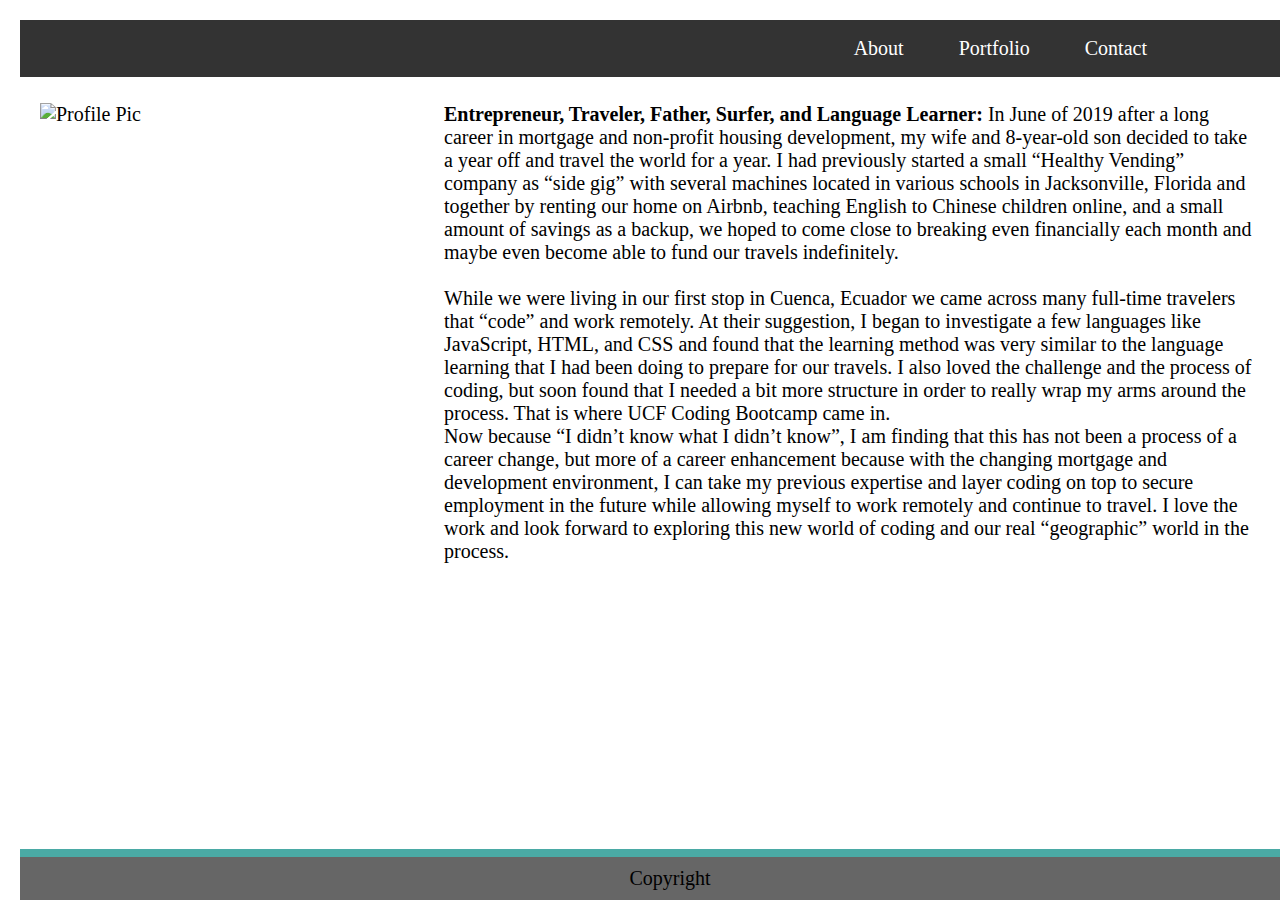
==== index.html @ 64cee111 "Made several file changes currently at 80%" ====
<!DOCTYPE html>
<html lang="en">
    <head>
        <meta charset="utf-8">
        <title>Homework assignment 1 Personal BIO</title>
        <link rel="stylesheet" href="Assets/CSS/Style.css">
    </head>
    
    <body>
    <div id="wholepage">
        <header>
            <div class="header-left">Matthew Bowler</div>
         
            <div class="header-right">
                <div class="container">
                    <nav>
                        <a href="#">About</a>
                        <a href="#">Portfolio</a>
                        <a href="#">Contact</a>
                    </nav>
                </div>
            </div>      
        
        </header>
            

        <div id="ABOUT">ABOUT</div>
        <img src="assets/images/Matt Profile Pic.jpg" alt="Profile Pic" width="384" height="488" class="float Left">
        
       
    <p><strong>Entrepreneur, Traveler, Father, Surfer, and Language Learner:</strong>
        
        In June of 2019 after a long career in mortgage and non-profit housing development, my wife and 8-year-old son decided to take a year off and travel the world for a year. I had previously started a small “Healthy Vending” company as “side gig” with several machines located in various schools in Jacksonville, Florida and together by renting our home on Airbnb, teaching English to Chinese children online, and a small amount of savings as a backup, we hoped to come close to breaking even financially each month and maybe even become able to fund our travels indefinitely. 
    <br>
    <br>
        While we were living in our first stop in Cuenca, Ecuador we came across many full-time travelers that “code” and work remotely. At their suggestion, I began to investigate a few languages like JavaScript, HTML, and CSS and found that the learning method was very similar to the language learning that I had been doing to prepare for our travels. I also loved the challenge and the process of coding, but soon found that I needed a bit more structure in order to really wrap my arms around the process. That is where UCF Coding Bootcamp came in. 
    <br>    
        Now because “I didn’t know what I didn’t know”, I am finding that this has not been a process of a career change, but more of a career enhancement because with the changing mortgage and development environment, I can take my previous expertise and layer coding on top to secure employment in the future while allowing myself to work remotely and continue to travel. I love the work and look forward to exploring this new world of coding and our real “geographic” world in the process.  
    </p>
      
    <footer>Copyright</footer>
    </div>
</body>
</html>
---- Assets/CSS/Style.css ----
/**
 * CSS FOR BIO HOMEWORK
 **/
 body {
  min-height: 100%;
  position: relative;
  margin: 20px;
   padding: 30;
   font-family: Arial, Helvetica, sans-serif;
   font-size: 20px;
   background-color: #ffffff;
   background-image: url(/assets/images/spikes.png);
   background-repeat: repeat-y;
   border-color: #dddddd;
   font-family: Georgia, 'Times New Roman', Times, serif
 } 
 
 header {  
  background-color: #ffffff;
  border-color: #cccccc;
  padding: 30;
  font-size: 30;
}
.header-left {
  text-align: center;
  position: fixed;
  background: #4aaaa5;
  padding: 10px 0;
  color: #eee; 
}


.header-right { 
  text-align: right;
  width: 100%;
  position: fixed;        
  background: #333;
  padding: 10px 0;
  color: #eee;
}
.fixed-header {
  top: 0;
} 
.container {
  width: 80%;
  margin: 0 auto; 
}
nav a{
  color: #fff;
  text-decoration: none;
  padding: 7px 25px;
  display: inline-block;
}
 img {
    float: left;
    padding: 20px;
  }

  #ABOUT {
    margin-top: 0;
    width: 33.33%;
    padding: 20px;
    color: #30948D;
    
}
  footer {
    position: fixed;
    width: 100%;
    padding: 10px;
    background: #666666;
    text-align: center;
    border-top: 8px solid #4aaaa5;
    bottom: 0;
  }
  #wholepage{
    widows: 960px;
    margin-left: auto;
    margin-right: auto;
  }
  .row {
    display: grid;
    flex-direction: row;
    flex-wrap: wrap;
    position: relative;
    max-width: 25%;
    height: auto;
    padding: 30px;

  }
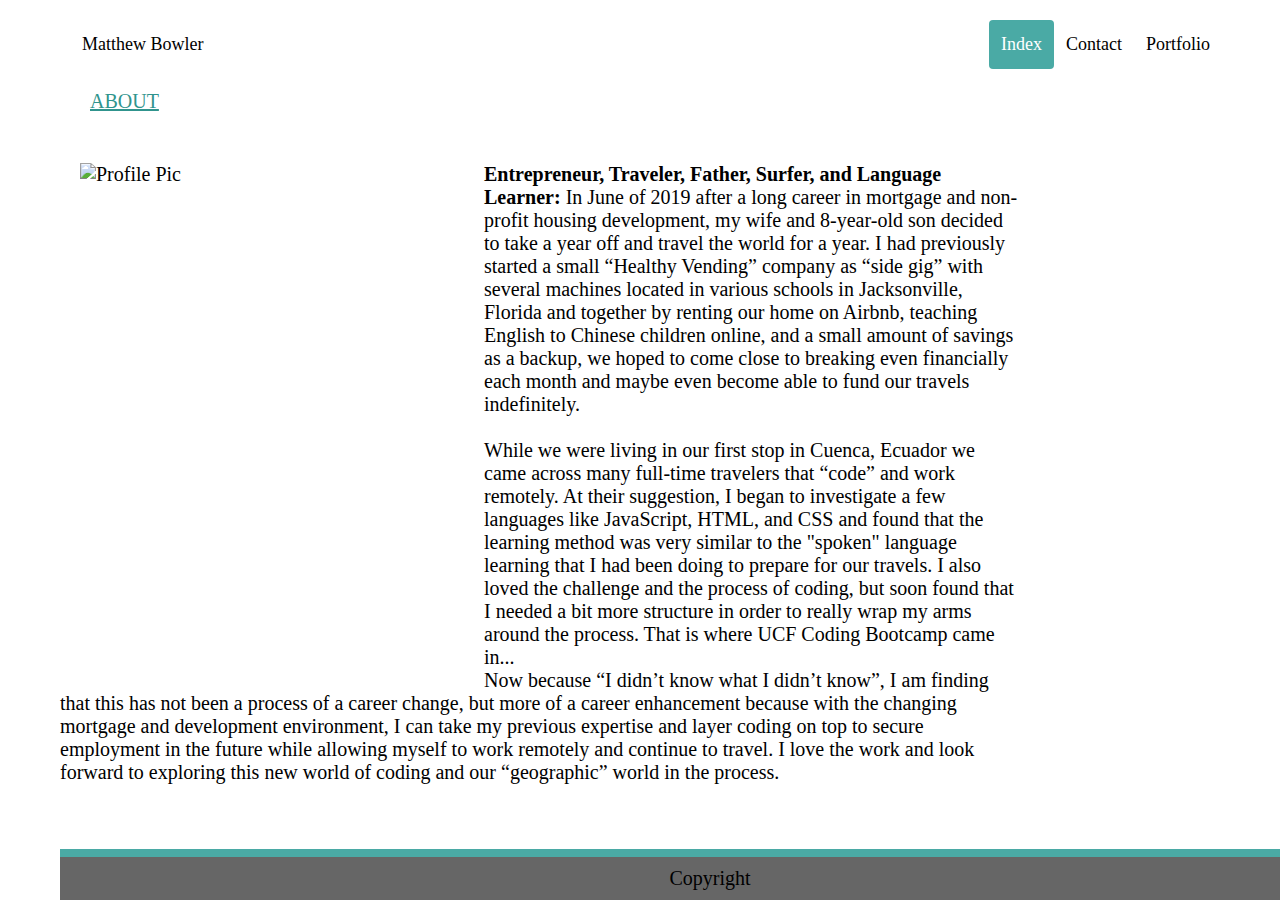
==== commit b6ea4b8c: "Some minor formatting tweaks" ====
--- a/index.html
+++ b/index.html
@@ -7,21 +7,14 @@
     </head>
     
     <body>
-    <div id="wholepage">
-        <header>
-            <div class="header-left">Matthew Bowler</div>
-         
+        <div class="header">
+            <a href="#default" class="name">Matthew Bowler</a>
             <div class="header-right">
-                <div class="container">
-                    <nav>
-                        <a href="#">About</a>
-                        <a href="#">Portfolio</a>
-                        <a href="#">Contact</a>
-                    </nav>
-                </div>
-            </div>      
-        
-        </header>
+              <a class="active" href="#index">Index</a>
+              <a href="#contact">Contact</a>
+              <a href="#portfolio">Portfolio</a>
+            </div>
+          </div>
             
 
         <div id="ABOUT">ABOUT</div>
@@ -33,9 +26,9 @@
         In June of 2019 after a long career in mortgage and non-profit housing development, my wife and 8-year-old son decided to take a year off and travel the world for a year. I had previously started a small “Healthy Vending” company as “side gig” with several machines located in various schools in Jacksonville, Florida and together by renting our home on Airbnb, teaching English to Chinese children online, and a small amount of savings as a backup, we hoped to come close to breaking even financially each month and maybe even become able to fund our travels indefinitely. 
     <br>
     <br>
-        While we were living in our first stop in Cuenca, Ecuador we came across many full-time travelers that “code” and work remotely. At their suggestion, I began to investigate a few languages like JavaScript, HTML, and CSS and found that the learning method was very similar to the language learning that I had been doing to prepare for our travels. I also loved the challenge and the process of coding, but soon found that I needed a bit more structure in order to really wrap my arms around the process. That is where UCF Coding Bootcamp came in. 
+        While we were living in our first stop in Cuenca, Ecuador we came across many full-time travelers that “code” and work remotely. At their suggestion, I began to investigate a few languages like JavaScript, HTML, and CSS and found that the learning method was very similar to the "spoken" language learning that I had been doing to prepare for our travels. I also loved the challenge and the process of coding, but soon found that I needed a bit more structure in order to really wrap my arms around the process. That is where UCF Coding Bootcamp came in... 
     <br>    
-        Now because “I didn’t know what I didn’t know”, I am finding that this has not been a process of a career change, but more of a career enhancement because with the changing mortgage and development environment, I can take my previous expertise and layer coding on top to secure employment in the future while allowing myself to work remotely and continue to travel. I love the work and look forward to exploring this new world of coding and our real “geographic” world in the process.  
+        Now because “I didn’t know what I didn’t know”, I am finding that this has not been a process of a career change, but more of a career enhancement because with the changing mortgage and development environment, I can take my previous expertise and layer coding on top to secure employment in the future while allowing myself to work remotely and continue to travel. I love the work and look forward to exploring this new world of coding and our “geographic” world in the process.  
     </p>
       
     <footer>Copyright</footer>
--- a/Assets/CSS/Style.css
+++ b/Assets/CSS/Style.css
@@ -1,56 +1,78 @@
 
 /**
- * CSS FOR BIO HOMEWORK
+ * CSS FOR BIO HOMEWORK- In the Body I still cannot get the background image to function
  **/
  body {
   min-height: 100%;
   position: relative;
-  margin: 20px;
-   padding: 30;
+  max-width: 960px; 
+  margin: 30px;
+   padding: 30px;
    font-family: Arial, Helvetica, sans-serif;
    font-size: 20px;
    background-color: #ffffff;
-   background-image: url(/assets/images/spikes.png);
+   background-image: url("/assets/images/spikes.png");
    background-repeat: repeat-y;
+   background-attachment: fixed;
    border-color: #dddddd;
    font-family: Georgia, 'Times New Roman', Times, serif
  } 
- 
- header {  
+ /*My header is broken up into 2 parts- My name on the left and links on the right*/
+.header {
+  position: fixed;
+  width: 90%;
+  font-family: Georgia, 'Times New Roman', Times, serif;
+  overflow: hidden;
   background-color: #ffffff;
+  padding: 20px 10px;
   border-color: #cccccc;
-  padding: 30;
-  font-size: 30;
+  top: 0;
 }
-.header-left {
+
+img {
+  float: left;
+  margin: 20px;
+}
+
+.header a {
+  float: left;
+  color: black;
   text-align: center;
-  position: fixed;
-  background: #4aaaa5;
-  padding: 10px 0;
-  color: #eee; 
+  padding: 12px;
+  text-decoration: none;
+  font-size: 18px;
+  line-height: 25px;
+  border-radius: 4px;
+  background-color: #ffffff;
+  
 }
 
 
-.header-right { 
-  text-align: right;
-  width: 100%;
-  position: fixed;        
-  background: #333;
-  padding: 10px 0;
-  color: #eee;
+.header a.logo {
+  font-size: 25px;
+  font-weight: bold;
+  background-color: #4aaaa5;
 }
-.fixed-header {
-  top: 0;
-} 
-.container {
-  width: 80%;
-  margin: 0 auto; 
+
+/* Change color with mouse-over */
+.header a:hover {
+  background-color: red;
+  color: black;
 }
-nav a{
-  color: #fff;
-  text-decoration: none;
-  padding: 7px 25px;
-  display: inline-block;
+
+/* having trouble getting active link to change with the page*/
+.header a.active {
+  background-color: #4aaaa5;
+  color: white;
+}
+
+.header-right {
+  float: right;
+}
+
+  .header-left {
+    float: none;
+  }
 }
  img {
     float: left;
@@ -58,11 +80,29 @@
   }
 
   #ABOUT {
+    text-decoration: underline;
     margin-top: 0;
     width: 33.33%;
-    padding: 20px;
+    padding: 30px;
     color: #30948D;
+    font-size: 50;
+  }
+
+    #PORTFOLIO {
+      text-decoration: underline;
+      margin-top: 10;
+      width: 33.33%;
+      padding: 40px;
+      color: #30948D;
+      font-size: 50;
+}
     
+    #CONTACT {
+    margin-top: 10;
+    width: 33.33%;
+    padding: 40px;
+    color: #30948D;
+    font-size: 50;
 }
   footer {
     position: fixed;
@@ -86,6 +126,36 @@
     max-width: 25%;
     height: auto;
     padding: 30px;
+}
+ /*This is the Contact Page*/
+input[type=text], select, textarea {
+  width: 100%; 
+  max-height: 0;
+  padding: 25px; 
+  border-radius: 4px; 
+  box-sizing: border-box; 
+  margin-top: 20px; 
+  margin-bottom: 20px; 
+ 
+}
 
-  }
-  +input[type=submit] {
+  background-color: #4aaaa5;
+  color: white;
+  padding: 20px 20px;
+  border: none;
+  border-radius: 4px;
+  cursor: pointer;
+}
+
+input[type=submit]:hover {
+  background-color: #4aaaa5;
+}
+
+
+.contact {
+  position: fixed;
+  border-radius: 10px;
+  padding: 10px;
+  align-content: center;
+}
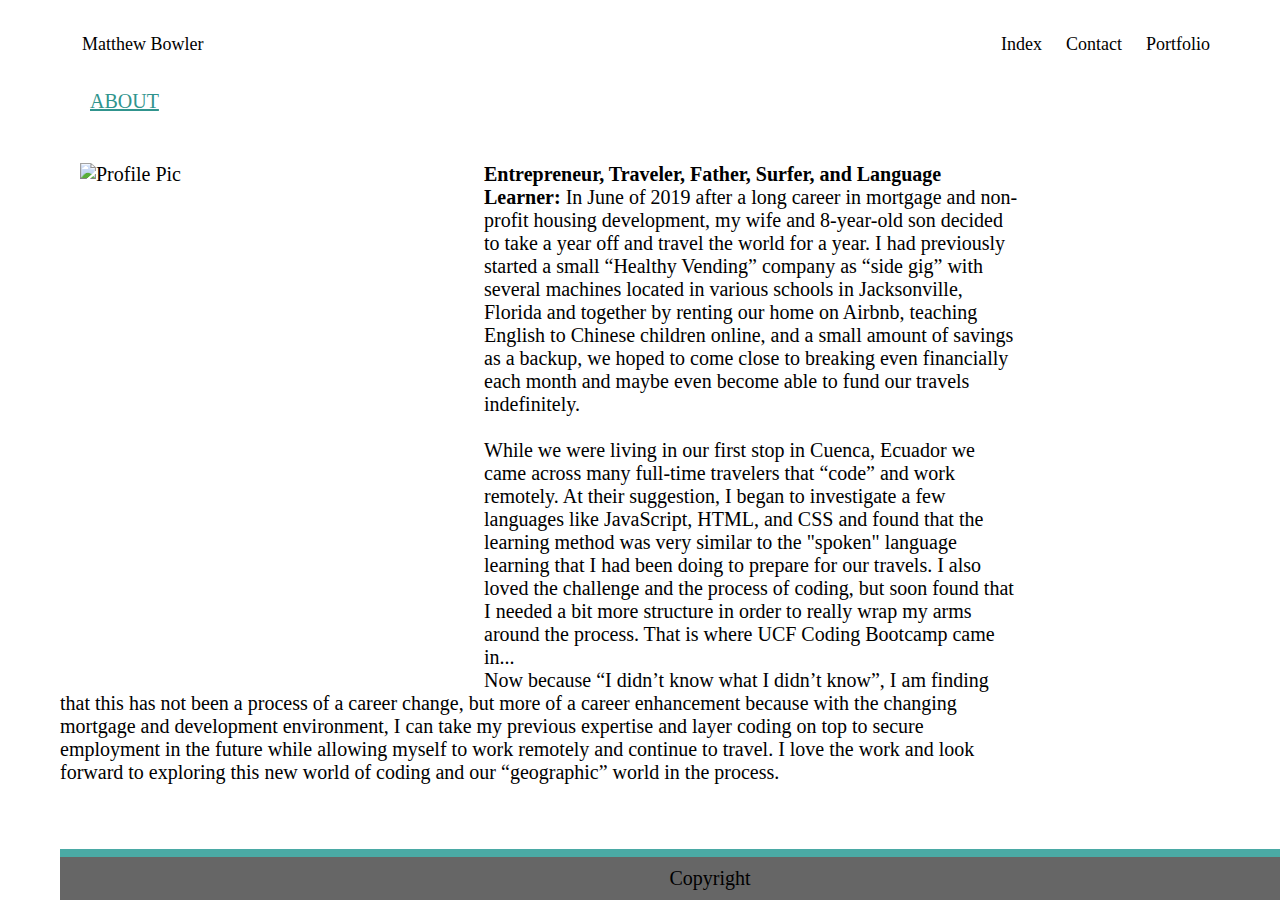
==== commit ba69e80c: "header link correction" ====
--- a/index.html
+++ b/index.html
@@ -10,9 +10,10 @@
         <div class="header">
             <a href="#default" class="name">Matthew Bowler</a>
             <div class="header-right">
-              <a class="active" href="#index">Index</a>
-              <a href="#contact">Contact</a>
-              <a href="#portfolio">Portfolio</a>
+              <a class="active"></a> 
+              <a href="#index.html">Index</a>
+              <a href="#contact.html">Contact</a>
+              <a href="#portfolio.html">Portfolio</a>
             </div>
           </div>
             
--- a/Assets/CSS/Style.css
+++ b/Assets/CSS/Style.css
@@ -47,7 +47,6 @@
   
 }
 
-
 .header a.logo {
   font-size: 25px;
   font-weight: bold;
@@ -62,8 +61,8 @@
 
 /* having trouble getting active link to change with the page*/
 .header a.active {
-  background-color: #4aaaa5;
-  color: white;
+  background-color: #ffffff;
+  color: black;
 }
 
 .header-right {
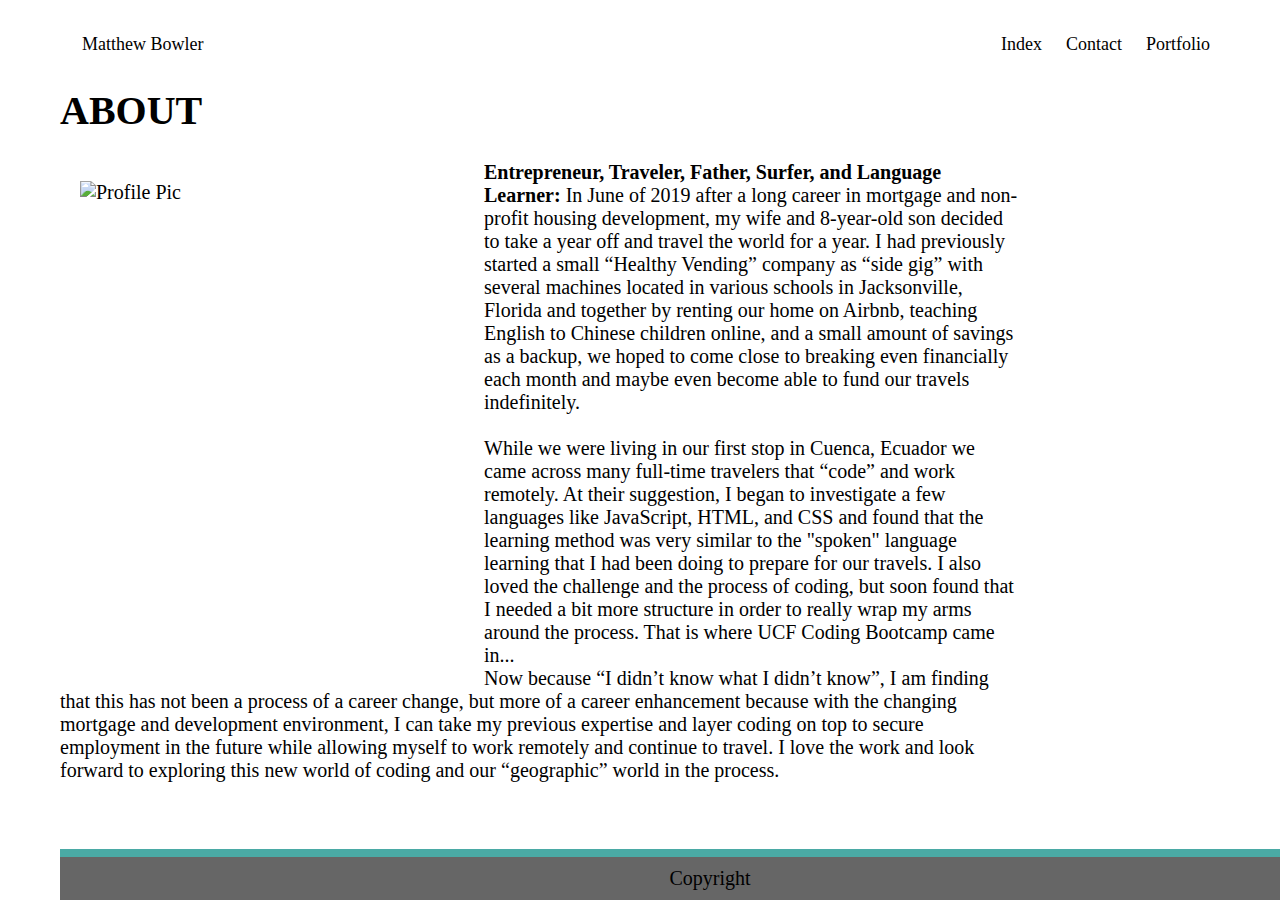
==== commit 5f628274: "small header changes" ====
--- a/index.html
+++ b/index.html
@@ -1,38 +1,55 @@
 <!DOCTYPE html>
 <html lang="en">
-    <head>
-        <meta charset="utf-8">
-        <title>Homework assignment 1 Personal BIO</title>
-        <link rel="stylesheet" href="Assets/CSS/Style.css">
-    </head>
-    
-    <body>
-        <div class="header">
-            <a href="#default" class="name">Matthew Bowler</a>
-            <div class="header-right">
-              <a class="active"></a> 
-              <a href="#index.html">Index</a>
-              <a href="#contact.html">Contact</a>
-              <a href="#portfolio.html">Portfolio</a>
-            </div>
-          </div>
-            
 
-        <div id="ABOUT">ABOUT</div>
-        <img src="assets/images/Matt Profile Pic.jpg" alt="Profile Pic" width="384" height="488" class="float Left">
-        
-       
+<head>
+    <meta charset="utf-8">
+    <title>Homework assignment 1 Personal BIO</title>
+    <link rel="stylesheet" href="Assets/CSS/Style.css">
+</head>
+
+<body>
+    <div class="header">
+        <a href="#default" class="name">Matthew Bowler</a>
+        <div class="header-right">
+            <a class="active"></a>
+            <a href="#index.html">Index</a>
+            <a href="#contact.html">Contact</a>
+            <a href="#portfolio.html">Portfolio</a>
+        </div>
+    </div>
+    <div id="ABOUT ME">
+        <h1>ABOUT</h1>
+    </div>
+    <img src="../Basic-Portfolio/Assets/Images/MattProfilePic.jpg" alt="Profile Pic" width="384" height="488"
+        class="float Left">
+
+
     <p><strong>Entrepreneur, Traveler, Father, Surfer, and Language Learner:</strong>
-        
-        In June of 2019 after a long career in mortgage and non-profit housing development, my wife and 8-year-old son decided to take a year off and travel the world for a year. I had previously started a small “Healthy Vending” company as “side gig” with several machines located in various schools in Jacksonville, Florida and together by renting our home on Airbnb, teaching English to Chinese children online, and a small amount of savings as a backup, we hoped to come close to breaking even financially each month and maybe even become able to fund our travels indefinitely. 
-    <br>
-    <br>
-        While we were living in our first stop in Cuenca, Ecuador we came across many full-time travelers that “code” and work remotely. At their suggestion, I began to investigate a few languages like JavaScript, HTML, and CSS and found that the learning method was very similar to the "spoken" language learning that I had been doing to prepare for our travels. I also loved the challenge and the process of coding, but soon found that I needed a bit more structure in order to really wrap my arms around the process. That is where UCF Coding Bootcamp came in... 
-    <br>    
-        Now because “I didn’t know what I didn’t know”, I am finding that this has not been a process of a career change, but more of a career enhancement because with the changing mortgage and development environment, I can take my previous expertise and layer coding on top to secure employment in the future while allowing myself to work remotely and continue to travel. I love the work and look forward to exploring this new world of coding and our “geographic” world in the process.  
+
+        In June of 2019 after a long career in mortgage and non-profit housing development, my wife and 8-year-old son
+        decided to take a year off and travel the world for a year. I had previously started a small “Healthy Vending”
+        company as “side gig” with several machines located in various schools in Jacksonville, Florida and together by
+        renting our home on Airbnb, teaching English to Chinese children online, and a small amount of savings as a
+        backup, we hoped to come close to breaking even financially each month and maybe even become able to fund our
+        travels indefinitely.
+        <br>
+        <br>
+        While we were living in our first stop in Cuenca, Ecuador we came across many full-time travelers that “code”
+        and work remotely. At their suggestion, I began to investigate a few languages like JavaScript, HTML, and CSS
+        and found that the learning method was very similar to the "spoken" language learning that I had been doing to
+        prepare for our travels. I also loved the challenge and the process of coding, but soon found that I needed a
+        bit more structure in order to really wrap my arms around the process. That is where UCF Coding Bootcamp came
+        in...
+        <br>
+        Now because “I didn’t know what I didn’t know”, I am finding that this has not been a process of a career
+        change, but more of a career enhancement because with the changing mortgage and development environment, I can
+        take my previous expertise and layer coding on top to secure employment in the future while allowing myself to
+        work remotely and continue to travel. I love the work and look forward to exploring this new world of coding and
+        our “geographic” world in the process.
     </p>
-      
+
     <footer>Copyright</footer>
     </div>
 </body>
+
 </html>--- a/Assets/CSS/Style.css
+++ b/Assets/CSS/Style.css
@@ -11,7 +11,7 @@
    font-family: Arial, Helvetica, sans-serif;
    font-size: 20px;
    background-color: #ffffff;
-   background-image: url("/assets/images/spikes.png");
+   background-image: url("../Basic-Portfolio/Assets/Images/spikes.png");
    background-repeat: repeat-y;
    background-attachment: fixed;
    border-color: #dddddd;
@@ -102,6 +102,7 @@
     padding: 40px;
     color: #30948D;
     font-size: 50;
+  
 }
   footer {
     position: fixed;
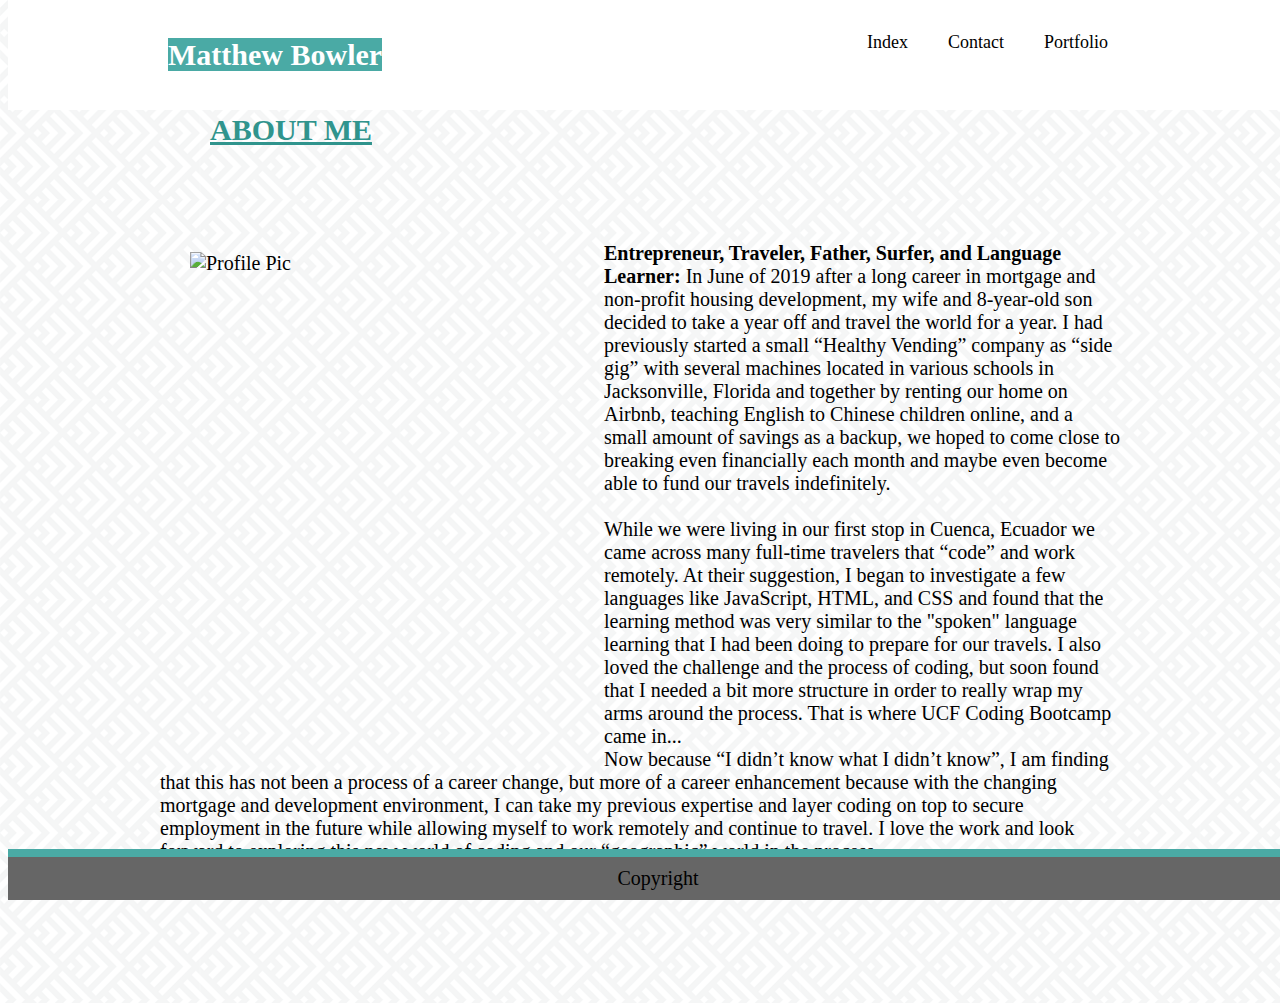
==== commit 03108df9: "change linking page" ====
--- a/index.html
+++ b/index.html
@@ -9,45 +9,63 @@
 
 <body>
     <div class="header">
-        <a href="#default" class="name">Matthew Bowler</a>
-        <div class="header-right">
-            <a class="active"></a>
-            <a href="#index.html">Index</a>
-            <a href="#contact.html">Contact</a>
-            <a href="#portfolio.html">Portfolio</a>
+    <div class="container">
+            <span class="name">Matthew Bowler</span>
+            <nav class="header-right">
+                <a class="active"></a>
+                <a href="#index.html">Index</a>
+                <a href="#contact.html">Contact</a>
+                <a href="#portfolio.html">Portfolio</a>
+            </nav>
         </div>
-    </div>
-    <div id="ABOUT ME">
-        <h1>ABOUT</h1>
-    </div>
-    <img src="../Basic-Portfolio/Assets/Images/MattProfilePic.jpg" alt="Profile Pic" width="384" height="488"
-        class="float Left">
+        </div>
+        <div class="main">
+            <div class="container">
+        <div id="ABOUT">
+            <h2>ABOUT ME</h2>
+        </div>
+
+        <img src="../Basic-Portfolio/Assets/Images/MattProfilePic.jpg" alt="Profile Pic" width="384" height="488"
+            class="float Left">
 
 
-    <p><strong>Entrepreneur, Traveler, Father, Surfer, and Language Learner:</strong>
+        <p><strong>Entrepreneur, Traveler, Father, Surfer, and Language Learner:</strong>
 
-        In June of 2019 after a long career in mortgage and non-profit housing development, my wife and 8-year-old son
-        decided to take a year off and travel the world for a year. I had previously started a small “Healthy Vending”
-        company as “side gig” with several machines located in various schools in Jacksonville, Florida and together by
-        renting our home on Airbnb, teaching English to Chinese children online, and a small amount of savings as a
-        backup, we hoped to come close to breaking even financially each month and maybe even become able to fund our
-        travels indefinitely.
-        <br>
-        <br>
-        While we were living in our first stop in Cuenca, Ecuador we came across many full-time travelers that “code”
-        and work remotely. At their suggestion, I began to investigate a few languages like JavaScript, HTML, and CSS
-        and found that the learning method was very similar to the "spoken" language learning that I had been doing to
-        prepare for our travels. I also loved the challenge and the process of coding, but soon found that I needed a
-        bit more structure in order to really wrap my arms around the process. That is where UCF Coding Bootcamp came
-        in...
-        <br>
-        Now because “I didn’t know what I didn’t know”, I am finding that this has not been a process of a career
-        change, but more of a career enhancement because with the changing mortgage and development environment, I can
-        take my previous expertise and layer coding on top to secure employment in the future while allowing myself to
-        work remotely and continue to travel. I love the work and look forward to exploring this new world of coding and
-        our “geographic” world in the process.
-    </p>
-
+            In June of 2019 after a long career in mortgage and non-profit housing development, my wife and 8-year-old
+            son
+            decided to take a year off and travel the world for a year. I had previously started a small “Healthy
+            Vending”
+            company as “side gig” with several machines located in various schools in Jacksonville, Florida and together
+            by
+            renting our home on Airbnb, teaching English to Chinese children online, and a small amount of savings as a
+            backup, we hoped to come close to breaking even financially each month and maybe even become able to fund
+            our
+            travels indefinitely.
+            <br>
+            <br>
+            While we were living in our first stop in Cuenca, Ecuador we came across many full-time travelers that
+            “code”
+            and work remotely. At their suggestion, I began to investigate a few languages like JavaScript, HTML, and
+            CSS
+            and found that the learning method was very similar to the "spoken" language learning that I had been doing
+            to
+            prepare for our travels. I also loved the challenge and the process of coding, but soon found that I needed
+            a
+            bit more structure in order to really wrap my arms around the process. That is where UCF Coding Bootcamp
+            came
+            in...
+            <br>
+            Now because “I didn’t know what I didn’t know”, I am finding that this has not been a process of a career
+            change, but more of a career enhancement because with the changing mortgage and development environment, I
+            can
+            take my previous expertise and layer coding on top to secure employment in the future while allowing myself
+            to
+            work remotely and continue to travel. I love the work and look forward to exploring this new world of coding
+            and
+            our “geographic” world in the process.
+        </p>
+    </div>
+    </div>
     <footer>Copyright</footer>
     </div>
 </body>
--- a/Assets/CSS/Style.css
+++ b/Assets/CSS/Style.css
@@ -1,44 +1,53 @@
 
 /**
- * CSS FOR BIO HOMEWORK- In the Body I still cannot get the background image to function
+ * CSS FOR BIO HOMEWORK- 
  **/
+ 
+ #wholepage{
+  widows: 960px;
+  margin-left: auto;
+  margin-right: auto;
+}
  body {
   min-height: 100%;
   position: relative;
-  max-width: 960px; 
-  margin: 30px;
-   padding: 30px;
    font-family: Arial, Helvetica, sans-serif;
    font-size: 20px;
    background-color: #ffffff;
-   background-image: url("../Basic-Portfolio/Assets/Images/spikes.png");
-   background-repeat: repeat-y;
-   background-attachment: fixed;
+   background-image: url("../Images/spikes.png");
    border-color: #dddddd;
    font-family: Georgia, 'Times New Roman', Times, serif
  } 
+ .container {
+   width: 100%;
+   max-width: 960px;
+   margin: 0 auto;
+   padding: 10px;
+ }
+ 
+ 
  /*My header is broken up into 2 parts- My name on the left and links on the right*/
 .header {
   position: fixed;
-  width: 90%;
+  width: 100%;
   font-family: Georgia, 'Times New Roman', Times, serif;
   overflow: hidden;
   background-color: #ffffff;
-  padding: 20px 10px;
+  padding: 0px 0px;
   border-color: #cccccc;
   top: 0;
 }
 
 img {
   float: left;
-  margin: 20px;
+  margin: 30px;
 }
 
 .header a {
   float: left;
   color: black;
   text-align: center;
-  padding: 12px;
+  padding: 20px;
   text-decoration: none;
   font-size: 18px;
   line-height: 25px;
@@ -46,9 +55,23 @@
   background-color: #ffffff;
   
 }
+.name {
+  font-size: 30px;
+  font-weight: bold;
+  color: #ffffff;
+  background-color: #4aaaa5; 
+  height: 90px;
+  line-height: 90px;
+  width: 300px;
+  text-align:center;
+}
+.main {
+  padding: 20px;
+  margin: 0 0 90px;
 
+}
 .header a.logo {
-  font-size: 25px;
+  font-size: 20px;
   font-weight: bold;
   background-color: #4aaaa5;
 }
@@ -82,42 +105,29 @@
     text-decoration: underline;
     margin-top: 0;
     width: 33.33%;
-    padding: 30px;
+    padding: 50px;
     color: #30948D;
-    font-size: 50;
+    font-size: 15;
   }
 
     #PORTFOLIO {
       text-decoration: underline;
-      margin-top: 10;
+      margin-top: 0;
       width: 33.33%;
-      padding: 40px;
+      padding: 20px;
       color: #30948D;
-      font-size: 50;
+      font-size: 15;
 }
     
     #CONTACT {
-    margin-top: 10;
+      text-decoration: underline;
+      margin-top: 0;
     width: 33.33%;
-    padding: 40px;
+    padding: 20px;
     color: #30948D;
-    font-size: 50;
-  
-}
-  footer {
-    position: fixed;
-    width: 100%;
-    padding: 10px;
-    background: #666666;
-    text-align: center;
-    border-top: 8px solid #4aaaa5;
-    bottom: 0;
+    font-size: 15;
   }
-  #wholepage{
-    widows: 960px;
-    margin-left: auto;
-    margin-right: auto;
-  }
+
   .row {
     display: grid;
     flex-direction: row;
@@ -152,10 +162,12 @@
   background-color: #4aaaa5;
 }
 
-
-.contact {
+footer {
   position: fixed;
-  border-radius: 10px;
+  width: 100%;
   padding: 10px;
-  align-content: center;
-}
+  background: #666666;
+  text-align: center;
+  border-top: 8px solid #4aaaa5;
+  bottom: 0;
+}  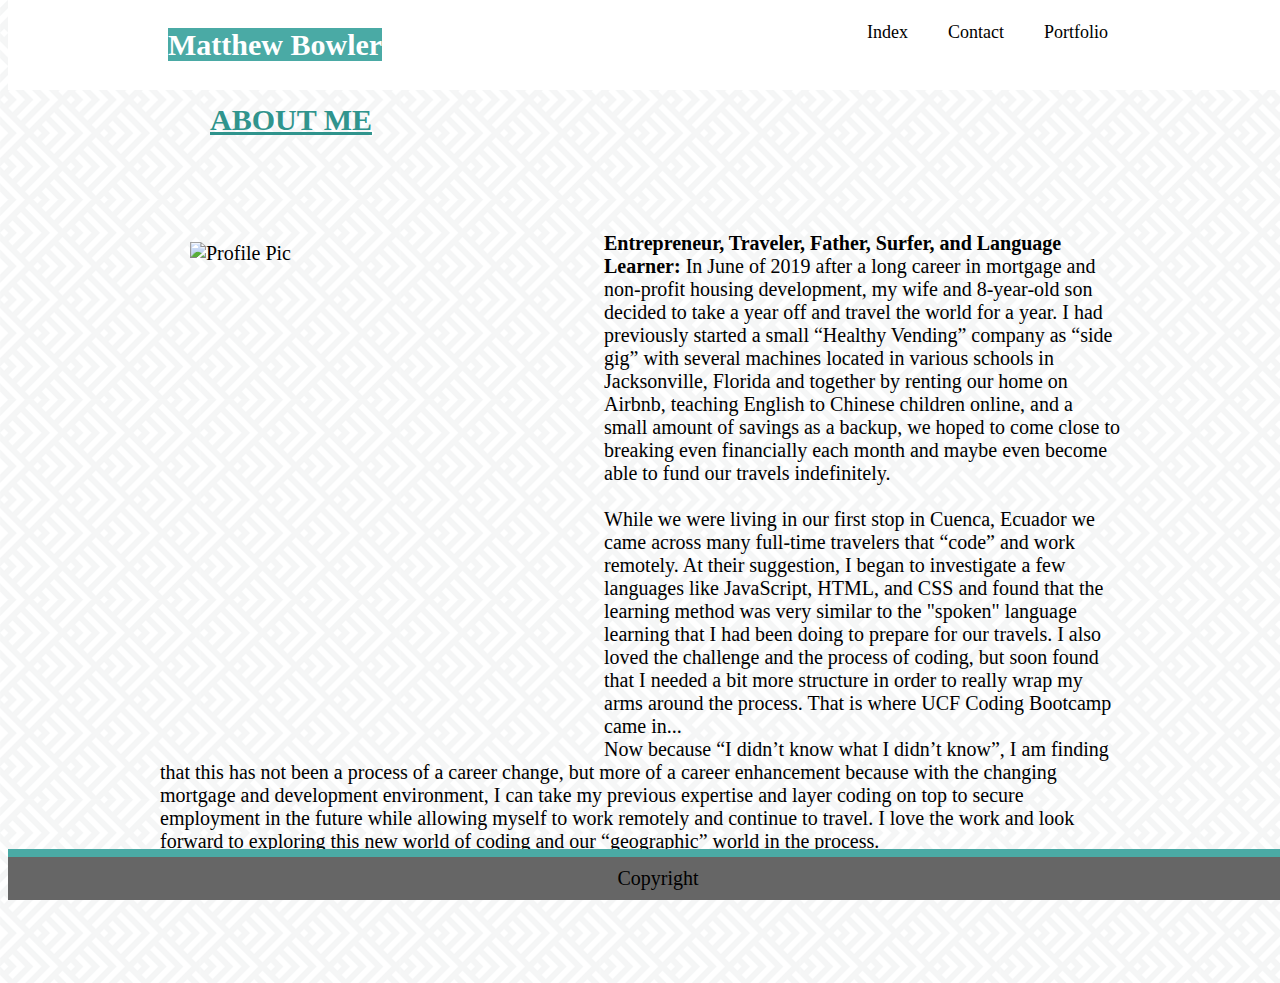
==== commit 7483482c: "corrected broken header links" ====
--- a/index.html
+++ b/index.html
@@ -13,9 +13,9 @@
             <span class="name">Matthew Bowler</span>
             <nav class="header-right">
                 <a class="active"></a>
-                <a href="#index.html">Index</a>
-                <a href="#contact.html">Contact</a>
-                <a href="#portfolio.html">Portfolio</a>
+                <a href="../Responsive-Portfolio/index.html">Index</a>
+                <a href="../Responsive-Portfolio/Contact.html">Contact</a>
+                <a href="../Responsive-Portfolio/portfolio.html">Portfolio</a>
             </nav>
         </div>
         </div>
--- a/Assets/CSS/Style.css
+++ b/Assets/CSS/Style.css
@@ -22,7 +22,7 @@
    width: 100%;
    max-width: 960px;
    margin: 0 auto;
-   padding: 10px;
+   padding: 0px;
  }
  
  
@@ -104,7 +104,7 @@
   #ABOUT {
     text-decoration: underline;
     margin-top: 0;
-    width: 33.33%;
+    width: 100%;
     padding: 50px;
     color: #30948D;
     font-size: 15;
@@ -113,8 +113,8 @@
     #PORTFOLIO {
       text-decoration: underline;
       margin-top: 0;
-      width: 33.33%;
-      padding: 20px;
+      width: 100%;
+      padding: 50px;
       color: #30948D;
       font-size: 15;
 }
@@ -122,20 +122,21 @@
     #CONTACT {
       text-decoration: underline;
       margin-top: 0;
-    width: 33.33%;
-    padding: 20px;
+    width: 100%;
+    padding: 50px;
     color: #30948D;
     font-size: 15;
   }
 
   .row {
+    float: left;
     display: grid;
     flex-direction: row;
     flex-wrap: wrap;
     position: relative;
-    max-width: 25%;
+    max-width: 100%;
     height: auto;
-    padding: 30px;
+    padding: 35px;
 }
  /*This is the Contact Page*/
 input[type=text], select, textarea {
